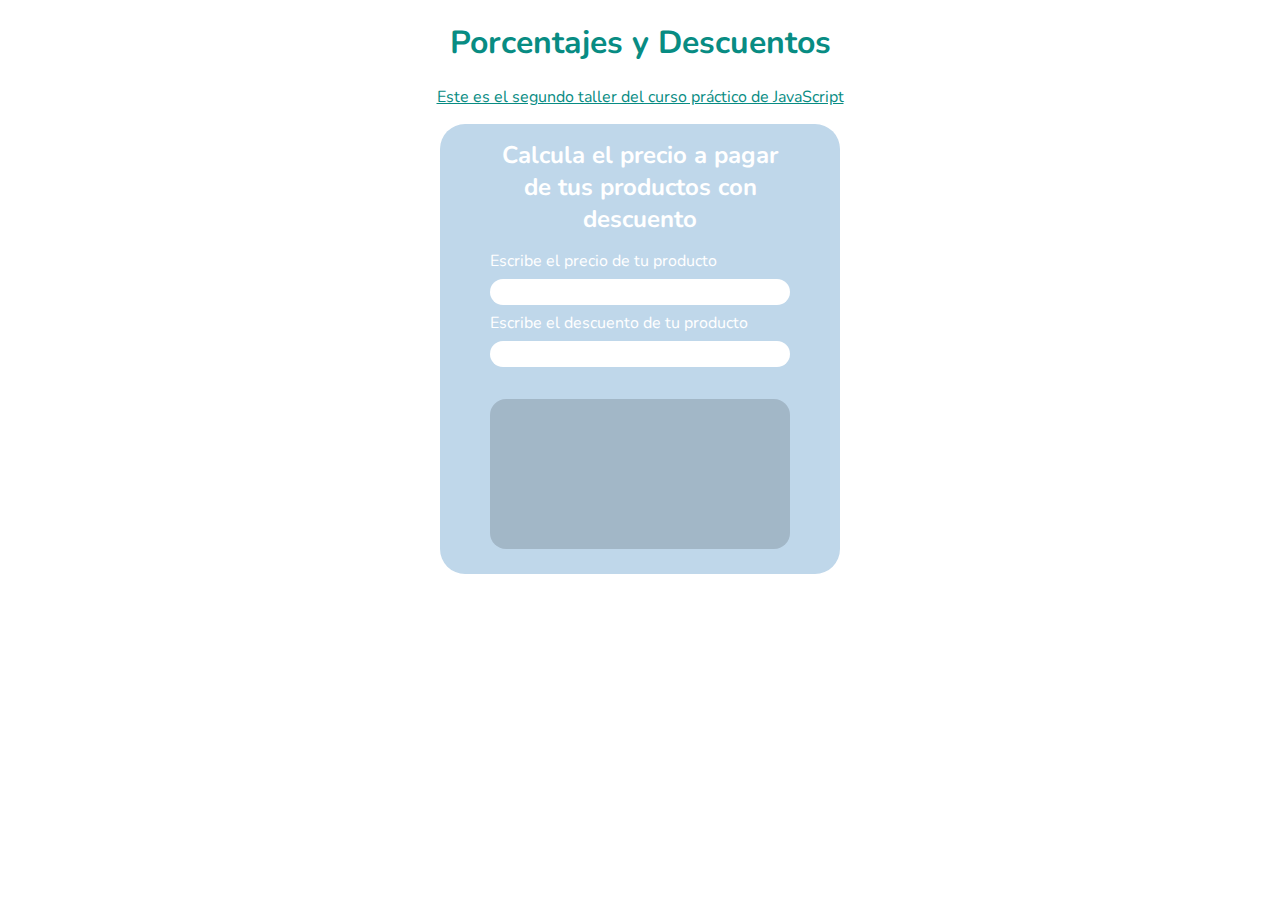
==== TallerDescuentos/desuentos.html @ b0b4e174 "XD" ====
<!DOCTYPE html>
<html lang="en">
<head>
    <meta charset="UTF-8">
    <meta http-equiv="X-UA-Compatible" content="IE=edge">
    <meta name="viewport" content="width=device-width, initial-scale=1.0">
    <link rel="preconnect" href="https://fonts.googleapis.com">
    <link rel="preconnect" href="https://fonts.gstatic.com" crossorigin>
    <link href="https://fonts.googleapis.com/css2?family=Nunito:wght@300;400;600&display=swap" rel="stylesheet">
    <title>Descuentos y Porcentajes | Curso practico de JS</title>
    <link rel="stylesheet" href="./styles.css">
</head>
<body>
    <header class="header">
        <h1 class="header-title">
            Porcentajes y Descuentos
        </h1>
        <p class="header-text">Este es el segundo taller del curso práctico de JavaScript</p>
    </header>

    <section class="section">
        <h2 class="section-title">Calcula el precio a pagar de tus productos con descuento</h2>

        <form action="" class="form">
            <label for="inputPrecio" class="label-1">Escribe el precio de tu producto</label>
            <input id="inputPrecio" class="input-1" type="number" oninput="onClickButtonPrecioDescuento()">

            <label for="inputDescuento" class="label-2">Escribe el descuento de tu producto</label>
            <input id="inputDescuento" class="input-2" type="number" oninput="onClickButtonPrecioDescuento()">

            <p id="ResultadoP" class="resultado"></p>
        </form>
    </section>

    <script src="./descuentos.js"></script>
</body>
</html>
---- TallerDescuentos/styles.css ----
body {
    margin: 0;
    background-attachment: fixed;
    background-size: cover;
    display: grid;
    place-items: center;
    font-family: 'Nunito', sans-serif;
}
.header {
    text-align: center;
}
.header-title {
    color: #088C83;
}
.header-text {
    color: #088C83;
    text-decoration: underline;
}
.section {
    display: flex;
    flex-direction: column;
    justify-content: center;
    align-items: center;
    background-color: #BFD7EA;
    width: 400px;
    height: 450px;
    border-radius: 25px;
}
.section-title {
    width: 300px;
    margin: 15px;
    color: white;
    text-align: center;
}
.form {
    display: flex;
    flex-direction: column;
    width: 300px;
    height: 500px;
}
.label-1 {
    margin-bottom: 7px;
    color: white;
}
.input-1 {
    border-radius: 50px;
    border: none;
    height: 24px;
    margin-bottom: 7px;
    text-align: center;
}
.label-2 {
    margin-bottom: 7px;
    color: white;
}
.input-2 {
    border-radius: 50px;
    border: none;
    height: 24px;
    margin-bottom: 7px;
    text-align: center;
}
.resultado {
    width: 300px;
    height: 150px;
    background-color: black;
    opacity: 15%;
    color: white;
    border-radius: 16px;
    margin: auto;
    display: flex;
    justify-content: center;
    align-items: center;
    text-align: center;
}
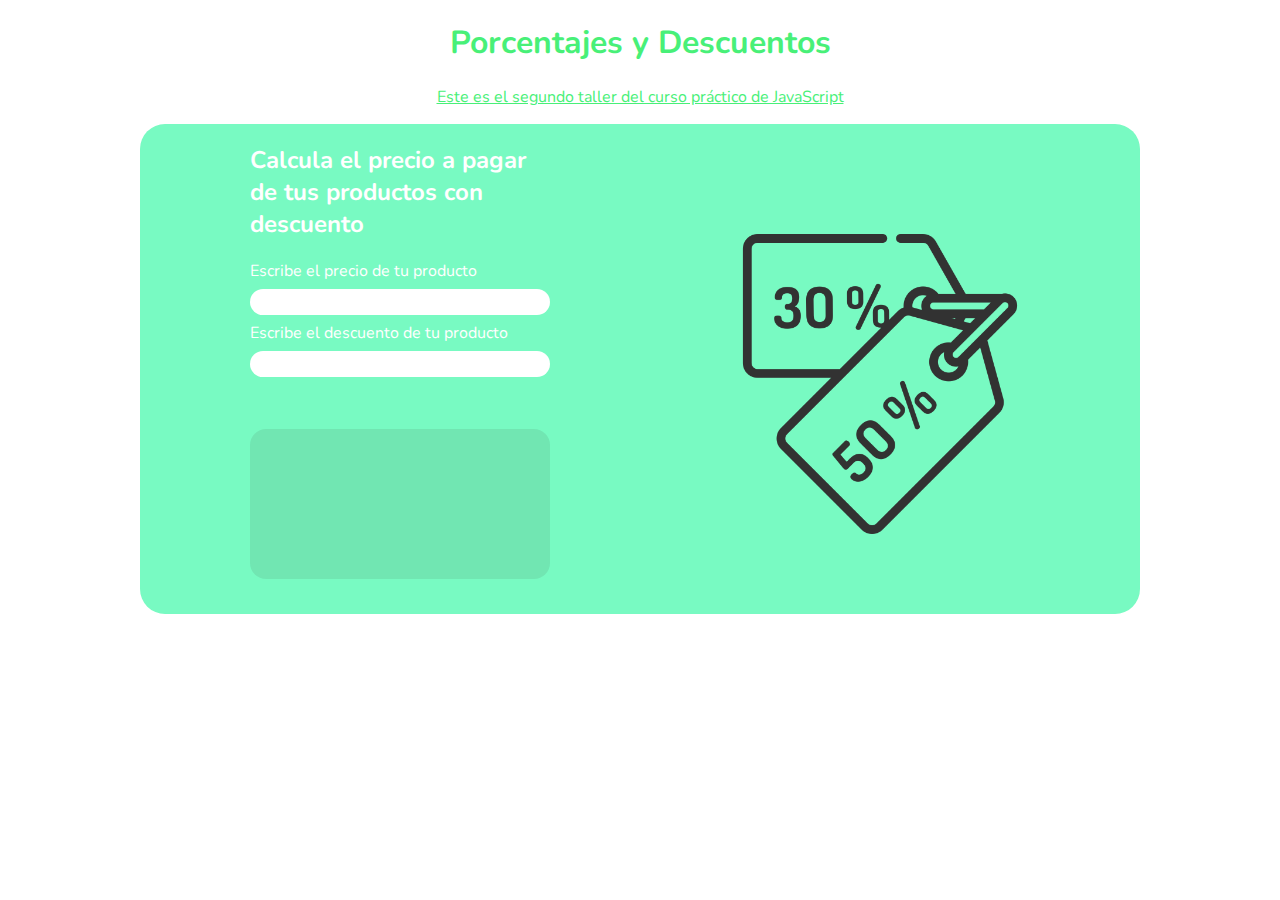
==== commit 596fcb7f: "actualziaciones" ====
--- a/TallerDescuentos/desuentos.html
+++ b/TallerDescuentos/desuentos.html
@@ -18,18 +18,19 @@
         <p class="header-text">Este es el segundo taller del curso práctico de JavaScript</p>
     </header>
 
-    <section class="section">
-        <h2 class="section-title">Calcula el precio a pagar de tus productos con descuento</h2>
+    <section class="section">   
+        <form action="" class="form">
+            <h2 class="section-title">Calcula el precio a pagar de tus productos con descuento</h2>
+                <label for="inputPrecio" class="label-1">Escribe el precio de tu producto</label>
+                <input id="inputPrecio" class="input-1" type="number" oninput="onClickButtonPrecioDescuento()">
+    
+                <label for="inputDescuento" class="label-2">Escribe el descuento de tu producto</label>
+                <input id="inputDescuento" class="input-2" type="number" oninput="onClickButtonPrecioDescuento()">
+    
+                <p id="ResultadoP" class="resultado"></p>
+        </form>
 
-        <form action="" class="form">
-            <label for="inputPrecio" class="label-1">Escribe el precio de tu producto</label>
-            <input id="inputPrecio" class="input-1" type="number" oninput="onClickButtonPrecioDescuento()">
-
-            <label for="inputDescuento" class="label-2">Escribe el descuento de tu producto</label>
-            <input id="inputDescuento" class="input-2" type="number" oninput="onClickButtonPrecioDescuento()">
-
-            <p id="ResultadoP" class="resultado"></p>
-        </form>
+            <img class="image" src="./descuentos.png" alt="cupones">
     </section>
 
     <script src="./descuentos.js"></script>
--- a/TallerDescuentos/styles.css
+++ b/TallerDescuentos/styles.css
@@ -10,33 +10,32 @@
     text-align: center;
 }
 .header-title {
-    color: #088C83;
+    color: #48F078;
 }
 .header-text {
-    color: #088C83;
+    color: #48F078;
     text-decoration: underline;
 }
 .section {
     display: flex;
-    flex-direction: column;
     justify-content: center;
-    align-items: center;
-    background-color: #BFD7EA;
-    width: 400px;
-    height: 450px;
+    background-color: #57FAB3;
+    opacity: 80%;
+    width: 1000px;
+    height: 490px;
     border-radius: 25px;
 }
 .section-title {
     width: 300px;
-    margin: 15px;
     color: white;
-    text-align: center;
+    text-align: left;
 }
 .form {
     display: flex;
     flex-direction: column;
     width: 300px;
     height: 500px;
+    margin-right: 100px;
 }
 .label-1 {
     margin-bottom: 7px;
@@ -50,21 +49,20 @@
     text-align: center;
 }
 .label-2 {
-    margin-bottom: 7px;
+    margin-bottom: 7px;   
     color: white;
 }
 .input-2 {
     border-radius: 50px;
     border: none;
     height: 24px;
-    margin-bottom: 7px;
+    margin-bottom: 7px;    
     text-align: center;
 }
 .resultado {
     width: 300px;
     height: 150px;
-    background-color: black;
-    opacity: 15%;
+    background-color: rgba(0,0,0,0.1);
     color: white;
     border-radius: 16px;
     margin: auto;
@@ -72,4 +70,31 @@
     justify-content: center;
     align-items: center;
     text-align: center;
+}
+.section .image {
+    width: 300px;
+    height: 300px;
+    align-items: center;
+    margin: 110px 0 0 80px;
+}
+@media (max-width: 640px) {
+    .section {
+        width: 90%;
+        text-align: center;
+    }
+    .header-title {
+        width: 92%;
+    }
+    .section-title {
+        text-align: center;
+    }
+    .section .image {
+        display: none;
+    }
+    .form {
+        width: 80%;
+        margin: 0;
+        position: absolute;
+        text-align: center;
+    }    
 }